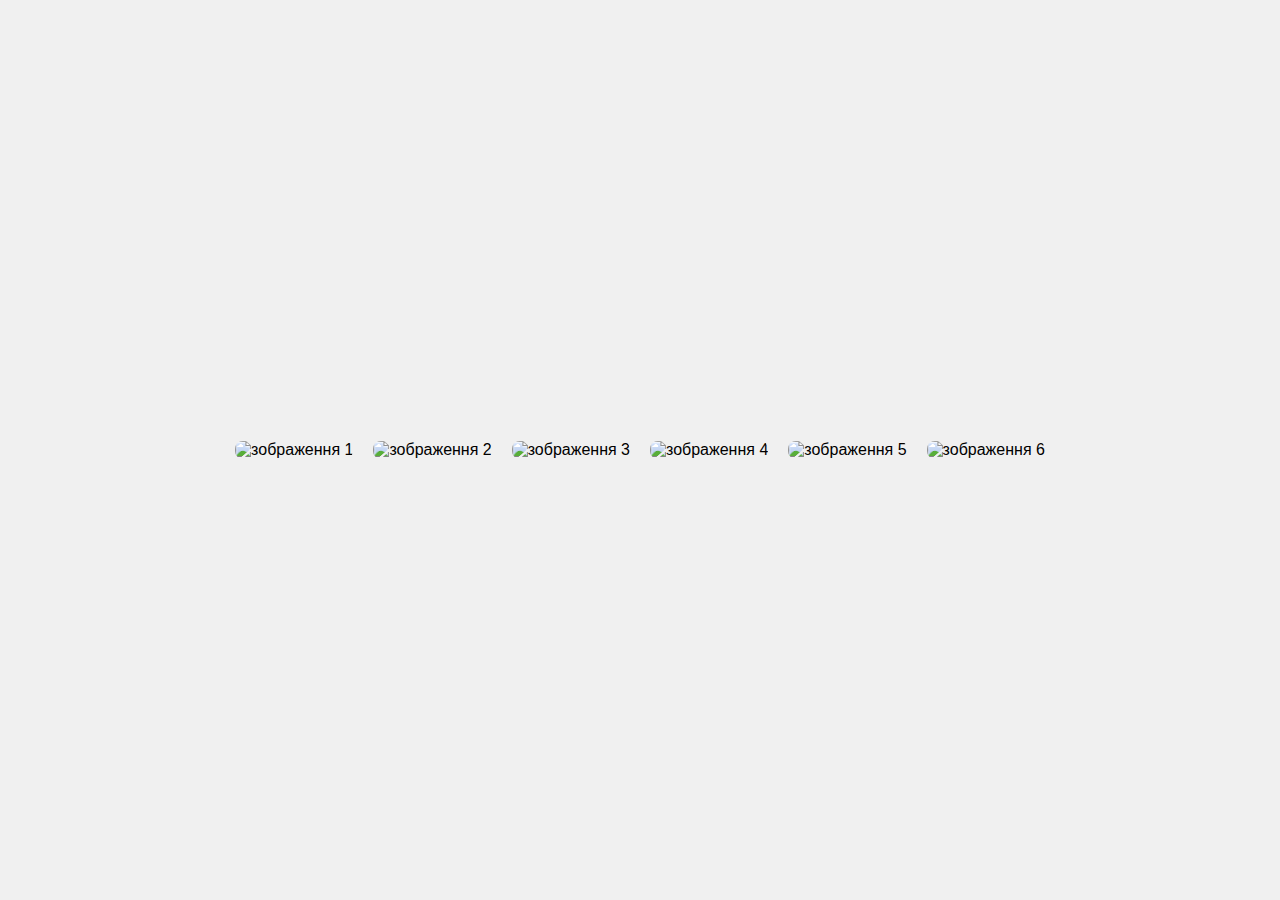
==== index.html @ 25fa4a88 "done" ====
<!DOCTYPE html>
<html lang="en">
<head>
    <meta charset="UTF-8">
    <meta name="viewport" content="width=device-width, initial-scale=1.0">
    <title>Photo Gallery</title>
    <link rel="stylesheet" href="./CSS/style.css">
    <link rel="stylesheet" href="https://cdn.jsdelivr.net/npm/basiclightbox@5.0.4/dist/basicLightbox.min.css">
</head>
<body>
    <ul class="gallery"></ul>
    <script src="https://cdn.jsdelivr.net/npm/basiclightbox@5.0.4/dist/basicLightbox.min.js"></script>
    <script src="./JS/gallery.js"></script>
</body>
</html>
---- CSS/style.css ----
body {
    font-family: Arial, sans-serif;
    margin: 0;
    padding: 0;
    background-color: #f0f0f0;
    display: flex;
    justify-content: center;
    align-items: center;
    height: 100vh;
}

.gallery {
    list-style: none;
    padding: 0;
    margin: 20px 50px;
    width: 100%;
    display: flex;
    flex-wrap: wrap;
    justify-content: center;
}

.gallery li {
    margin: 10px;
}

.gallery img {
    width: 400px;
    height: 250px;
    object-fit: cover;
    cursor: pointer;
    border-radius: 8px;
    transition: transform 0.3s;
}

.gallery img:hover {
    transform: scale(1.05);
}
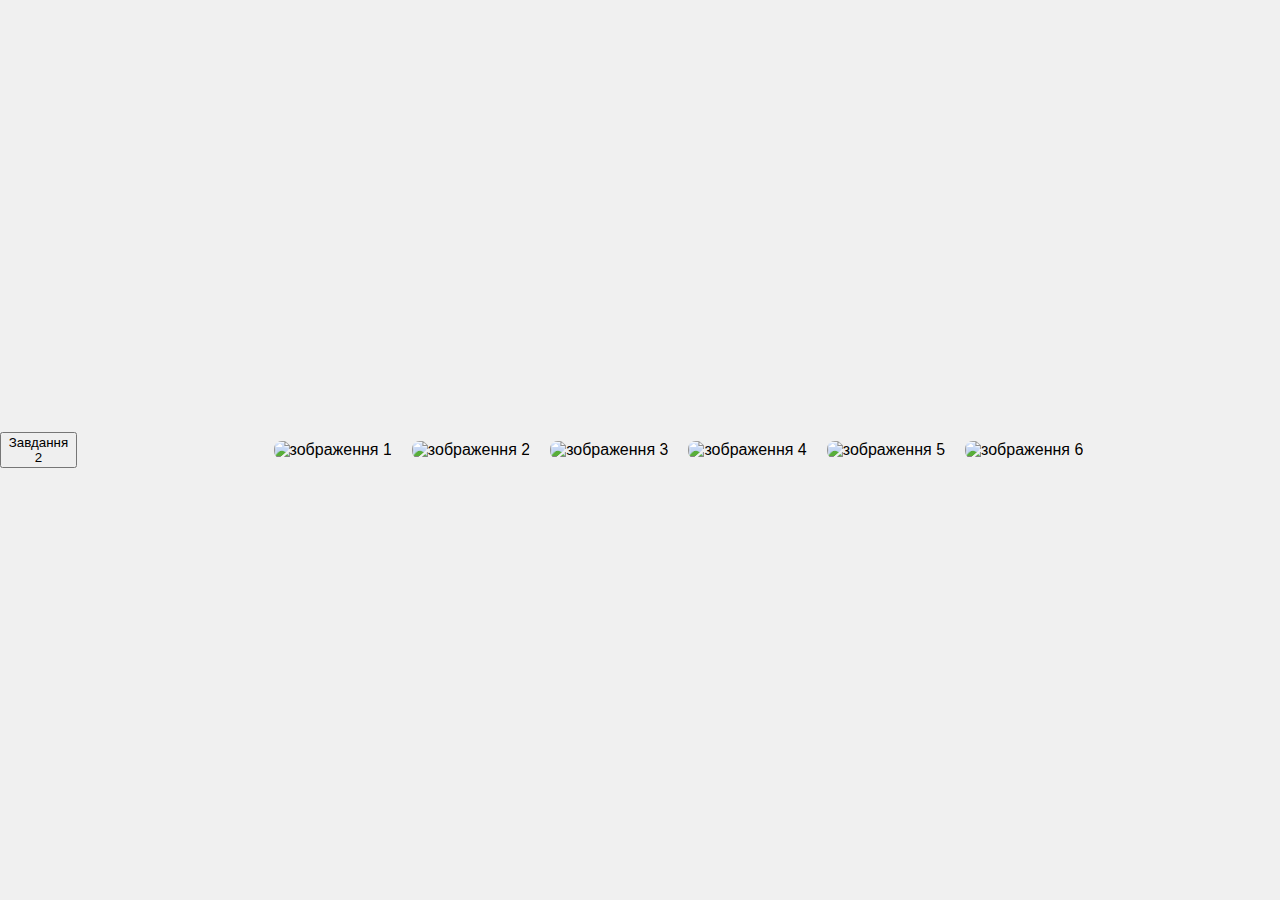
==== commit 882e40b5: "done" ====
--- a/index.html
+++ b/index.html
@@ -8,6 +8,7 @@
     <link rel="stylesheet" href="https://cdn.jsdelivr.net/npm/basiclightbox@5.0.4/dist/basicLightbox.min.css">
 </head>
 <body>
+    <button onclick="location.href='2-form.html'">Завдання 2</button>
     <ul class="gallery"></ul>
     <script src="https://cdn.jsdelivr.net/npm/basiclightbox@5.0.4/dist/basicLightbox.min.js"></script>
     <script src="./JS/gallery.js"></script>
